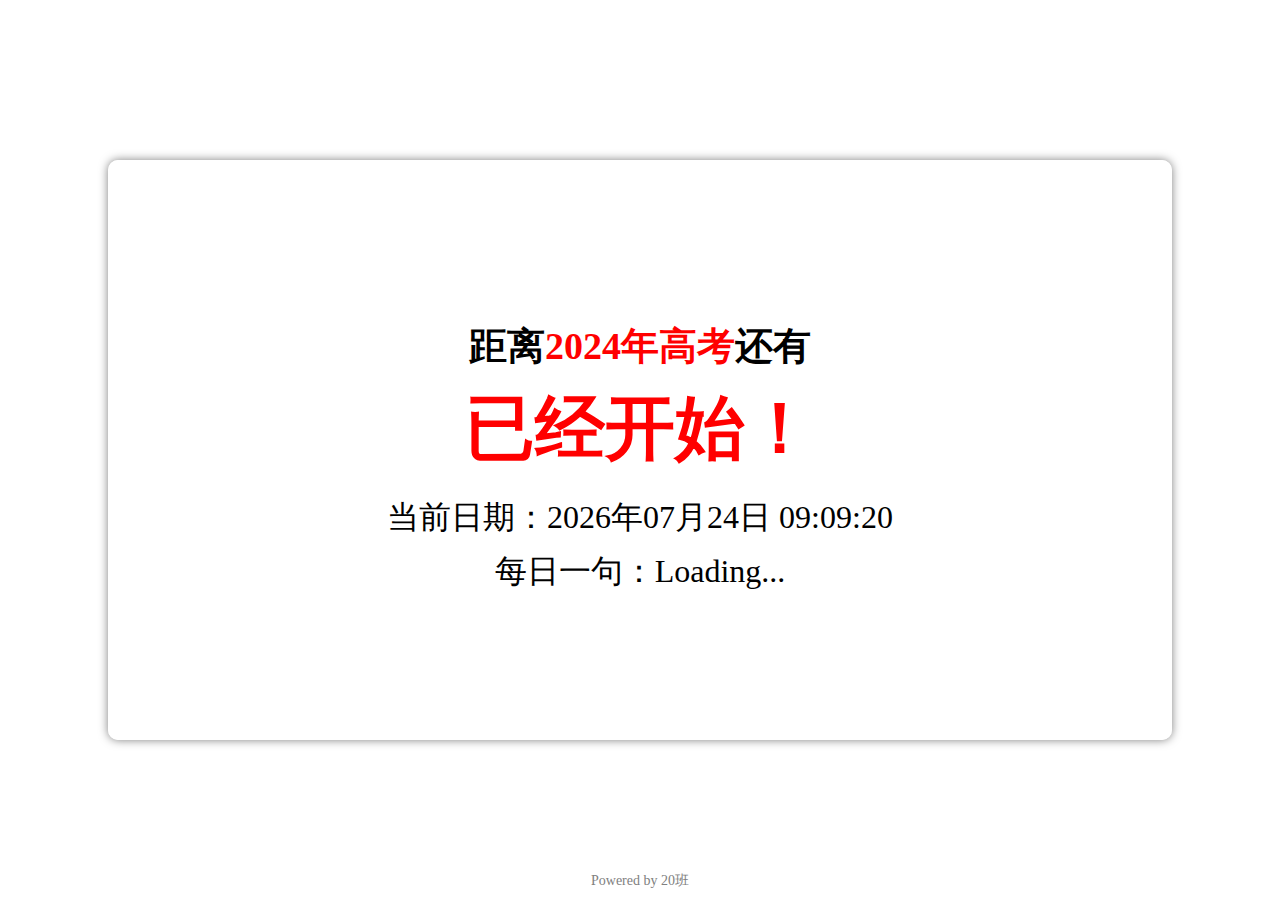
==== gaokao.html @ 482d5cbc "Add files via upload" ====
<!DOCTYPE html>
<html lang="en">

<head>
    <meta charset="UTF-8">
    <meta name="viewport" content="width=device-width, initial-scale=1.0">
    <link rel="stylesheet" href="https://cdn.staticfile.org/mdui/0.4.3/css/mdui.min.css">
    <style>
        body {
            margin: 0;
            padding: 0;
            height: 100vh;
            display: flex;
            justify-content: center;
            align-items: center;
            background-image: url("https://www.jiasswee.cloudns.biz/bing.php");
            background-size: cover;
        }

        #countdown-container {
            width: 80%;
            height: 60%;
            background-color: rgba(255, 255, 255, 0.8);
            padding: 20px;
            border-radius: 10px;
            box-shadow: 0 0 10px rgba(0, 0, 0, 0.5);
            text-align: center;
            position: absolute;
            display: flex;
            flex-direction: column;
            justify-content: center;
            align-items: center;
            top: 50%;
            left: 50%;
            transform: translate(-50%, -50%);
        }

        .countdown-title {
            font-size: 38px;
            color: black;
            margin-bottom: 10px;
        }

        .countdown-time {
            font-size: 70px;
            font-weight: bold;
            color: red;
            margin-bottom: 20px;
        }

        .current-date {
            font-size: 32px;
            color: black;
            margin-bottom: 10px;
        }

        .hitokoto-content {
            font-size: 32px;
            color: black;
            margin-bottom: 10px;
        }

        #footer {
            position: absolute;
            bottom: 10px;
            width: 100%;
            text-align: center;
            font-size: 14px;
            color: gray;
        }

        }
    </style>
    <title>高考倒计时</title>
</head>

<body>
    <div id="countdown-container">
        <div id="countdown">
            <h1 class="countdown-title">距离<span style="color: red;">2024年高考</span>还有</h1>
            <div class="countdown-time">
                <span class="days">Calculating...</span> 天
                <span class="hours">Calculating...</span> 小时
                <span class="minutes">Calculating...</span> 分钟
                <span class="seconds">Calculating...</span> 秒
            </div>
        </div>
        <div class="current-date">当前日期：Loading...</div>
        <div class="hitokoto-content">每日一句：Loading...</div>
    </div>

    <footer id="footer">Powered by 20班</footer>

    <script src="https://cdn.staticfile.org/jquery/3.6.0/jquery.min.js"></script>
    <script>
        function countdown() {
            var examDate = new Date("2024-06-07T09:00:00+08:00");
            var now = new Date();
            var distance = examDate - now;

            var days = Math.floor(distance / (1000 * 60 * 60 * 24));
            var hours = Math.floor((distance % (1000 * 60 * 60 * 24)) / (1000 * 60 * 60));
            var minutes = Math.floor((distance % (1000 * 60 * 60)) / (1000 * 60));
            var seconds = Math.floor((distance % (1000 * 60)) / 1000);

            document.querySelector(".days").innerHTML = days;
            document.querySelector(".hours").innerHTML = hours;
            document.querySelector(".minutes").innerHTML = minutes;
            document.querySelector(".seconds").innerHTML = seconds;

            if (distance < 0) {
                clearInterval(x);
                document.querySelector(".countdown-time").innerHTML = "已经开始！";
            }
        }

        function getCurrentDate() {
            var currentDate = new Date();
            var year = currentDate.getFullYear();
            var month = (currentDate.getMonth() + 1).toString().padStart(2, '0');
            var day = currentDate.getDate().toString().padStart(2, '0');
            var hours = currentDate.getHours().toString().padStart(2, '0');
            var minutes = currentDate.getMinutes().toString().padStart(2, '0');
            var seconds = currentDate.getSeconds().toString().padStart(2, '0');

            document.querySelector(".current-date").innerHTML = "当前日期：" + year + "年" + month + "月" + day + "日 " + hours + ":" + minutes + ":" + seconds;
        }

        function getHitokoto() {
            $.get("https://v1.hitokoto.cn/?c=b&encode=text", function (data) {
                document.querySelector(".hitokoto-content").innerHTML = "每日一句：" + data;
            });
        }

        countdown();
        getCurrentDate();
        getHitokoto();

        var x = setInterval(countdown, 1000);
        setInterval(getCurrentDate, 1000);
    </script>
</body>

</html>
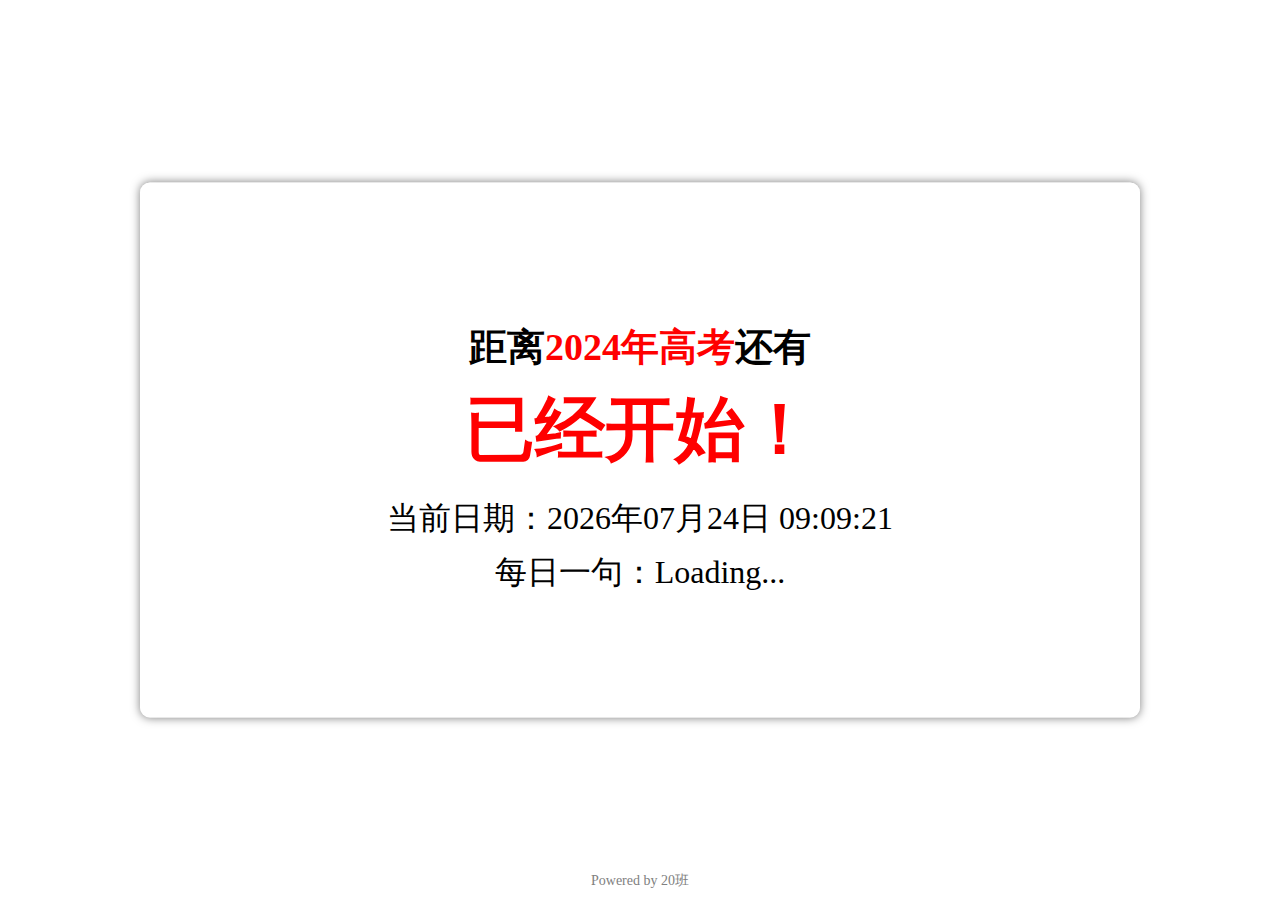
==== commit ee0d347b: "Add files via upload" ====
--- a/gaokao.html
+++ b/gaokao.html
@@ -18,9 +18,9 @@
         }
 
         #countdown-container {
-            width: 80%;
-            height: 60%;
-            background-color: rgba(255, 255, 255, 0.8);
+            width: 75%;
+            height: 55%;
+            background-color: rgba(255, 255, 255, 0.7);
             padding: 20px;
             border-radius: 10px;
             box-shadow: 0 0 10px rgba(0, 0, 0, 0.5);
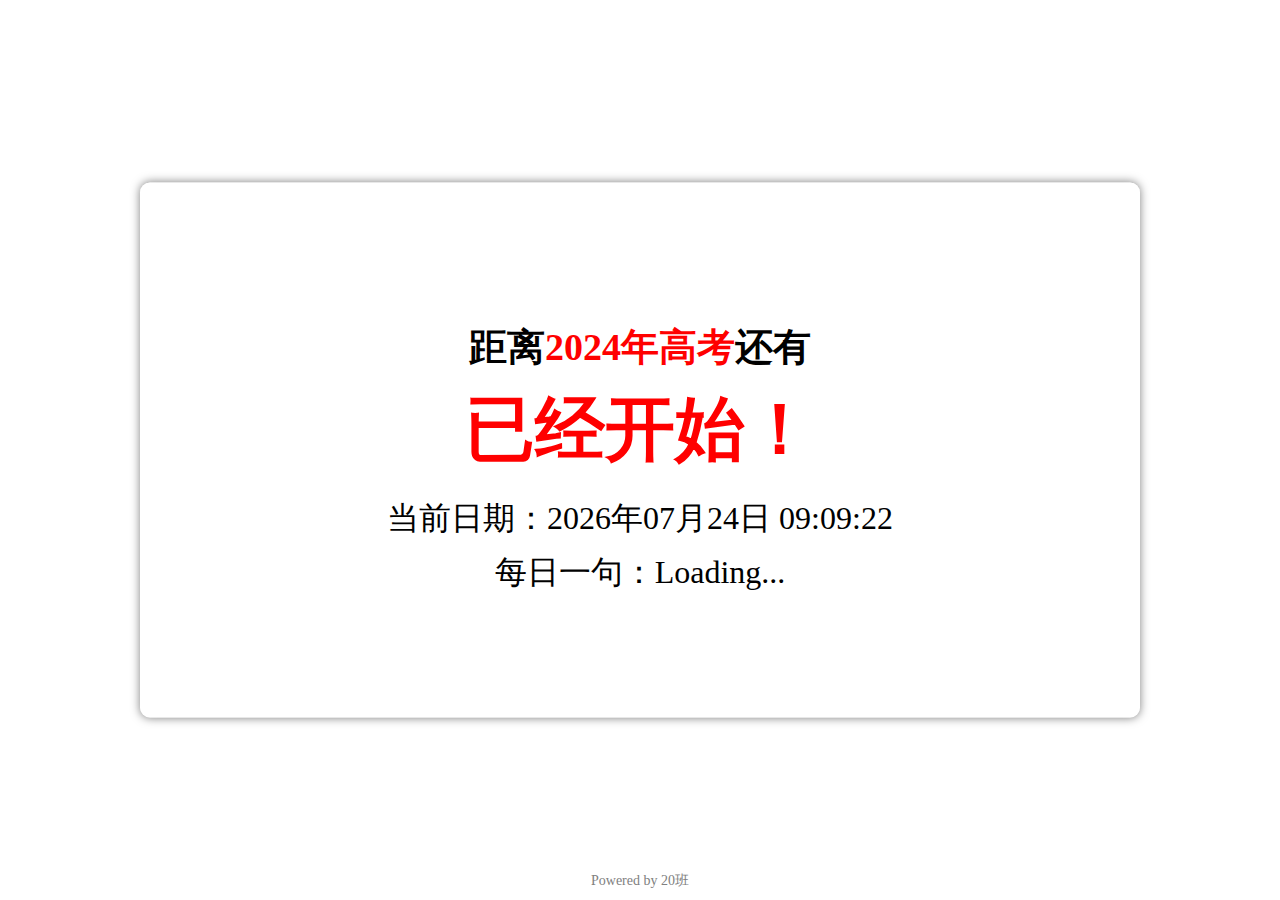
==== commit 595968fe: "Update gaokao.html" ====
--- a/gaokao.html
+++ b/gaokao.html
@@ -127,7 +127,7 @@
         }
 
         function getHitokoto() {
-            $.get("https://v1.hitokoto.cn/?c=b&encode=text", function (data) {
+            $.get("https://v1.hitokoto.cn/?c=k&c=i&encode=text", function (data) {
                 document.querySelector(".hitokoto-content").innerHTML = "每日一句：" + data;
             });
         }
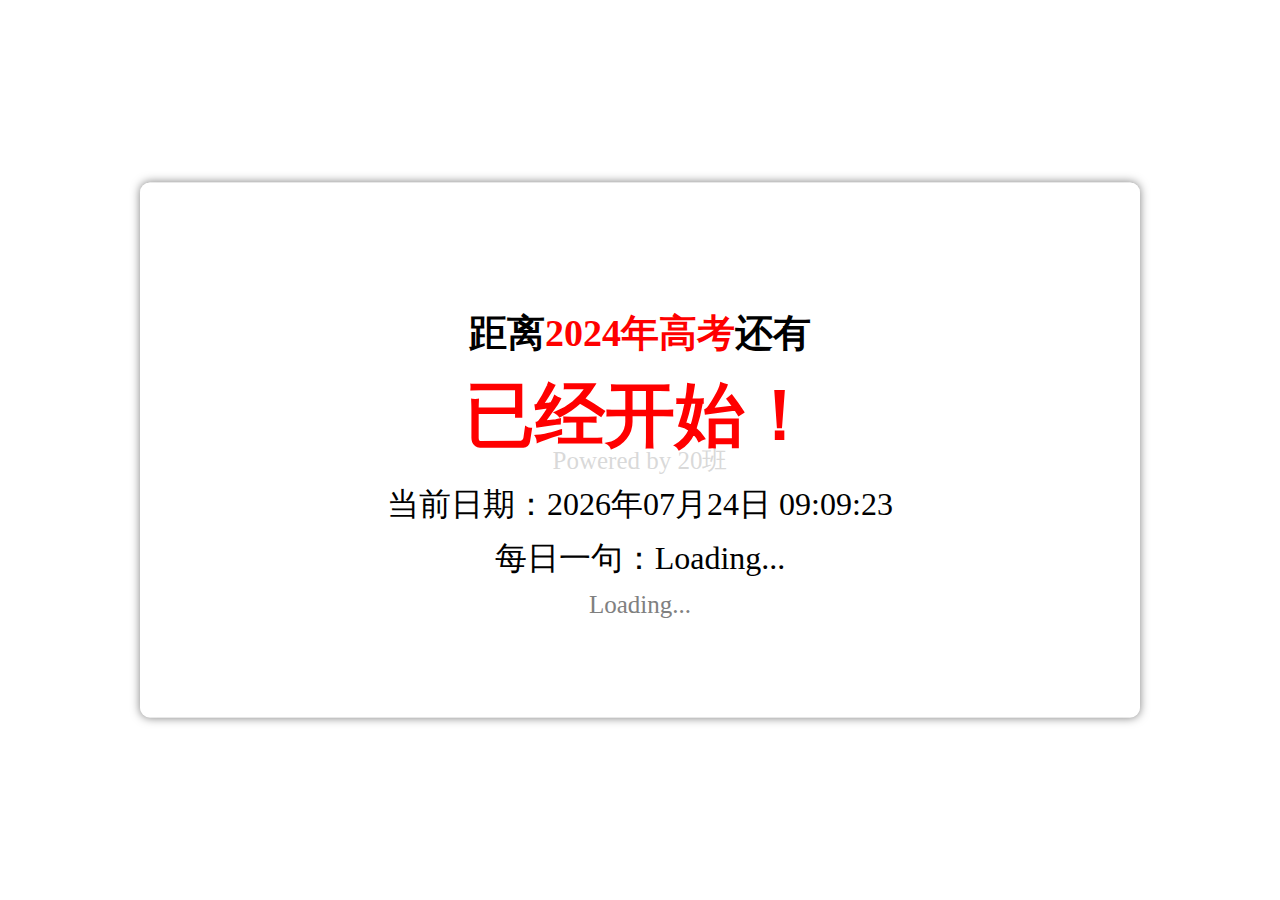
==== commit 9068d2fa: "Add files via upload" ====
--- a/gaokao.html
+++ b/gaokao.html
@@ -60,15 +60,21 @@
             margin-bottom: 10px;
         }
 
-        #footer {
-            position: absolute;
-            bottom: 10px;
-            width: 100%;
-            text-align: center;
-            font-size: 14px;
+        .hitokoto-source {
+            font-size: 25px;
+            color: gray;
+        }
+        
+        .hitokoto-author {
+            font-size: 25px;
             color: gray;
         }
 
+        #footer {
+            text-align: center;
+            font-size: 25px;
+            color: gray;
+            margin-top: 20px;
         }
     </style>
     <title>高考倒计时</title>
@@ -87,6 +93,8 @@
         </div>
         <div class="current-date">当前日期：Loading...</div>
         <div class="hitokoto-content">每日一句：Loading...</div>
+        <div class="hitokoto-author"></div>
+        <div class="hitokoto-source">Loading...</div>
     </div>
 
     <footer id="footer">Powered by 20班</footer>
@@ -127,8 +135,12 @@
         }
 
         function getHitokoto() {
-            $.get("https://v1.hitokoto.cn/?c=k&c=i&encode=text", function (data) {
-                document.querySelector(".hitokoto-content").innerHTML = "每日一句：" + data;
+            $.getJSON("https://v1.hitokoto.cn/?c=k&encode=json", function (data) {
+                document.querySelector(".hitokoto-content").innerHTML = "每日一句：" + data.hitokoto;
+                if (data.from_who) {
+                    document.querySelector(".hitokoto-author").innerHTML = "作者：" + data.from_who;
+                }
+                document.querySelector(".hitokoto-source").innerHTML = "来源：" + data.from;
             });
         }
 
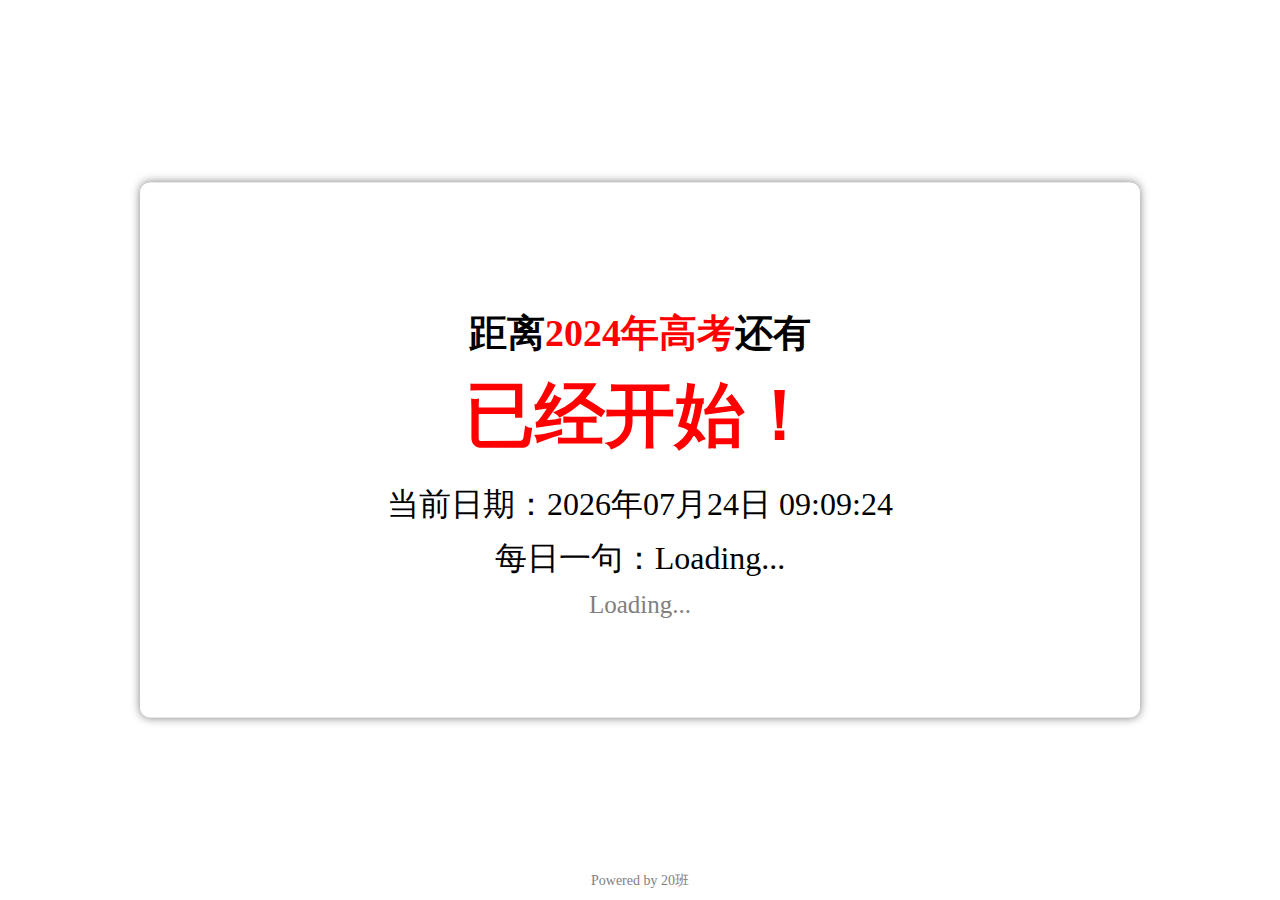
==== commit 4a9d93fb: "Add files via upload" ====
--- a/gaokao.html
+++ b/gaokao.html
@@ -71,10 +71,14 @@
         }
 
         #footer {
-            text-align: center;
-            font-size: 25px;
-            color: gray;
-            margin-top: 20px;
+             position: absolute;
+             bottom: 10px;
+             width: 100%;
+             text-align: center;
+             font-size: 14px;
+             color: gray;
+        }
+
         }
     </style>
     <title>高考倒计时</title>
